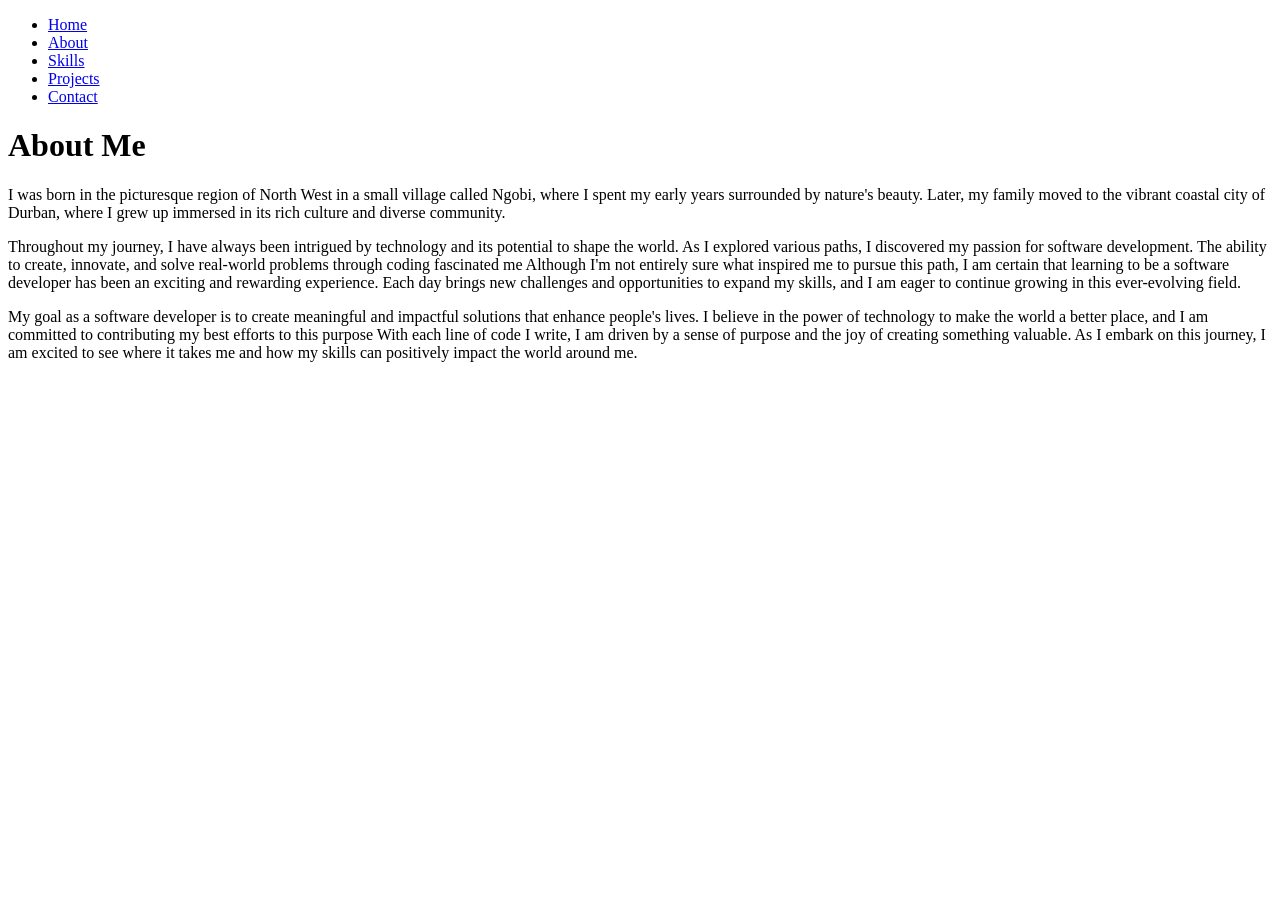
==== about.html @ 91e57888 "initial commit" ====
<!DOCTYPE html>
<html lang="en">
  <head>
    <meta charset="UTF-8" />
    <meta name="viewport" content="width=device-width, initial-scale=1.0" />
    <title>About - Your Name</title>
    <link rel="stylesheet" href="styles.css" />
  </head>
  <body>
    <nav>
      <ul>
        <li><a href="index.html">Home</a></li>
        <li><a href="about.html">About</a></li>
        <li><a href="skills.html">Skills</a></li>
        <li><a href="projects.html">Projects</a></li>
        <li><a href="contact.html">Contact</a></li>
      </ul>
    </nav>

    <header>
      <h1>About Me</h1>
    </header>

    <main>
     <p>I was born in the picturesque region of North West in a small village called Ngobi, where I spent my early years surrounded by nature's beauty.
        
        Later, my family moved to the vibrant coastal city of Durban, where I grew up immersed in its rich culture and diverse community.</p>
        
        <p>Throughout my journey, I have always been intrigued by technology and its potential to shape the world.
        
        As I explored various paths, I discovered my passion for software development.
        
        The ability to create, innovate, and solve real-world problems through coding fascinated me
        
        Although I'm not entirely sure what inspired me to pursue this path, I am certain that learning to be a software developer has been an exciting and rewarding experience.
        
        Each day brings new challenges and opportunities to expand my skills, and I am eager to continue growing in this ever-evolving field.</p>
        
        <p>My goal as a software developer is to create meaningful and impactful solutions that enhance people's lives.
        
        I believe in the power of technology to make the world a better place, and I am committed to contributing my best efforts to this purpose
        
        With each line of code I write, I am driven by a sense of purpose and the joy of creating something valuable.
        
        As I embark on this journey, I am excited to see where it takes me and how my skills can positively impact the world around me.</p>
    </main>
    </main>
  </body>
</html>
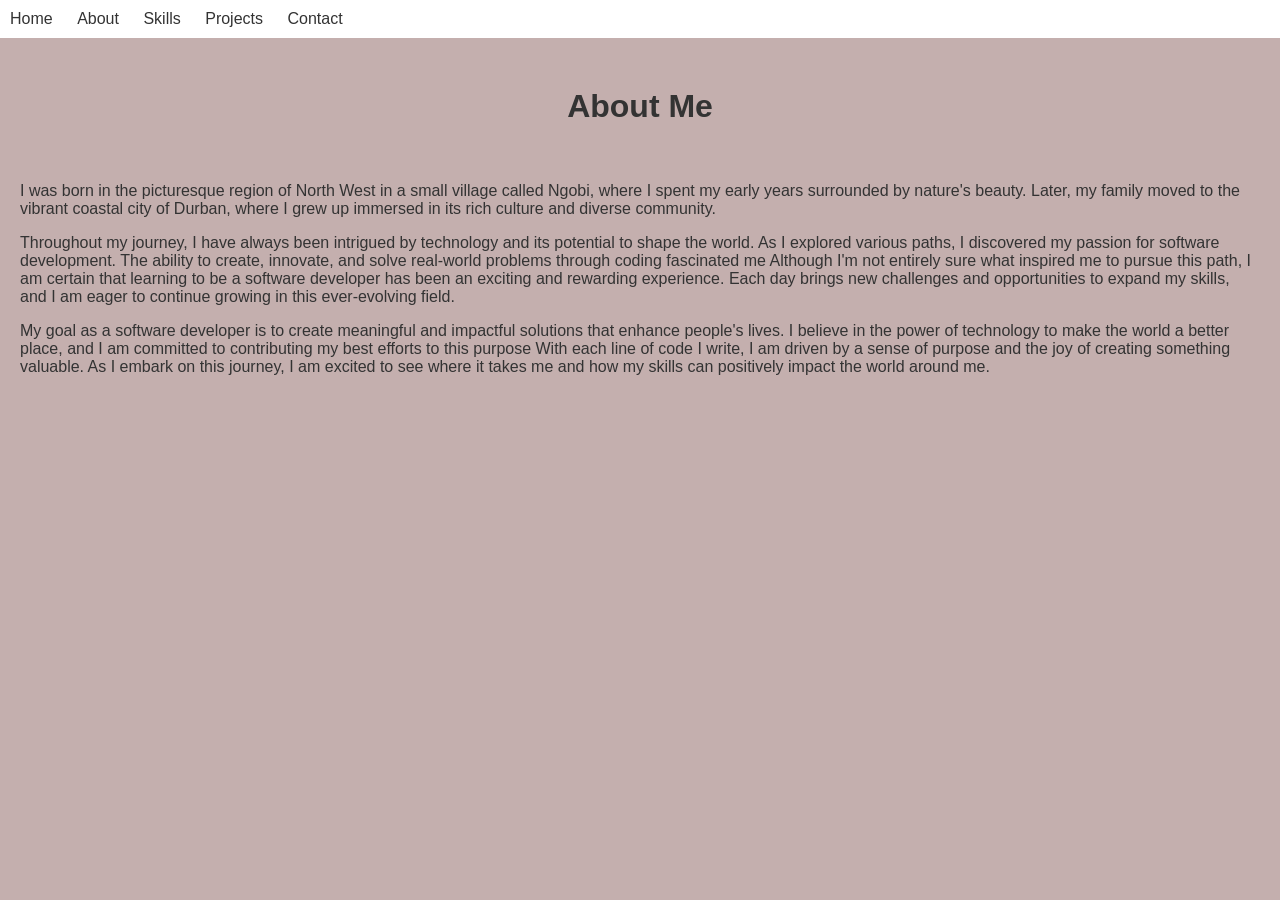
==== commit 48ef2720: "styling" ====
--- a/about.html
+++ b/about.html
@@ -4,7 +4,7 @@
     <meta charset="UTF-8" />
     <meta name="viewport" content="width=device-width, initial-scale=1.0" />
     <title>About - Your Name</title>
-    <link rel="stylesheet" href="styles.css" />
+    <link rel="stylesheet" href="style.css" />
   </head>
   <body>
     <nav>
--- a/style.css
+++ b/style.css
@@ -0,0 +1,72 @@
+body {
+  margin: 0;
+  padding: 0;
+  font-family: Arial, sans-serif;
+  background-color: #c4afae; /* Light grayish white background */
+  color: #333; /* Dark grayish text color */
+}
+
+nav {
+  background-color: #fff; /* White navigation bar */
+  padding: 10px;
+}
+
+nav ul {
+  list-style: none;
+  margin: 0;
+  padding: 0;
+}
+
+nav li {
+  display: inline-block;
+  margin-right: 20px;
+}
+
+nav a {
+  color: #333; /* Dark grayish link color */
+  text-decoration: none;
+}
+
+header {
+  text-align: center;
+  margin-top: 50px;
+}
+
+.profile-picture {
+  border-radius: 50%;
+  width: 400px;
+  height: 400px;
+}
+
+blockquote {
+  font-style: italic;
+  font-size: 18px;
+}
+
+main {
+  padding: 20px;
+}
+.project img {
+  width: 200px;
+  height: 200px;
+}
+
+.project h3 {
+  margin-top: 10px;
+}
+
+.project p {
+  margin-top: 10px;
+}
+
+.project a {
+  display: block;
+  margin-top: 15px;
+  text-align: center;
+  text-decoration: none;
+  color: black;
+}
+
+.project a:hover {
+  text-decoration: underline;
+}
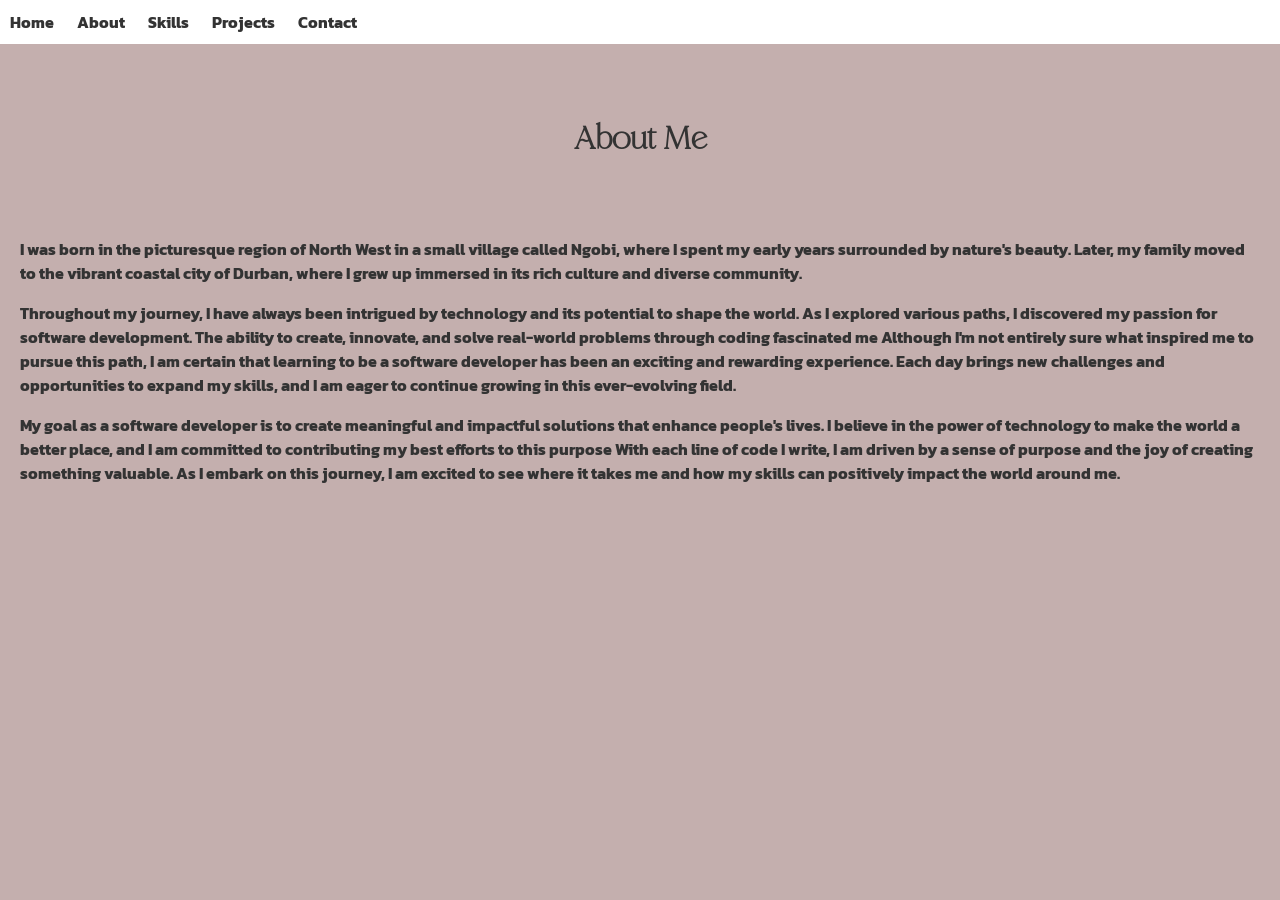
==== commit 33e238be: "styling" ====
--- a/about.html
+++ b/about.html
@@ -3,8 +3,9 @@
   <head>
     <meta charset="UTF-8" />
     <meta name="viewport" content="width=device-width, initial-scale=1.0" />
-    <title>About - Your Name</title>
+    <title>About </title>
     <link rel="stylesheet" href="style.css" />
+    <link rel="stylesheet" href="/font/MaginiaRegular-BWP6x.otf">
   </head>
   <body>
     <nav>
@@ -18,7 +19,7 @@
     </nav>
 
     <header>
-      <h1>About Me</h1>
+      <h1>About Me </h1>
     </header>
 
     <main>
--- a/style.css
+++ b/style.css
@@ -1,9 +1,20 @@
+@font-face {
+  font-family: "maginia";
+  src: url("font/MaginiaRegular-BWP6x.otf");
+}
+@font-face {
+  font-family: "kanit";
+  src: url("font/Kanit-Bold.ttf");
+}
 body {
   margin: 0;
   padding: 0;
-  font-family: Arial, sans-serif;
+  font-family: kanit;
   background-color: #c4afae; /* Light grayish white background */
   color: #333; /* Dark grayish text color */
+}
+h1 {
+  font-family: maginia;
 }
 
 nav {
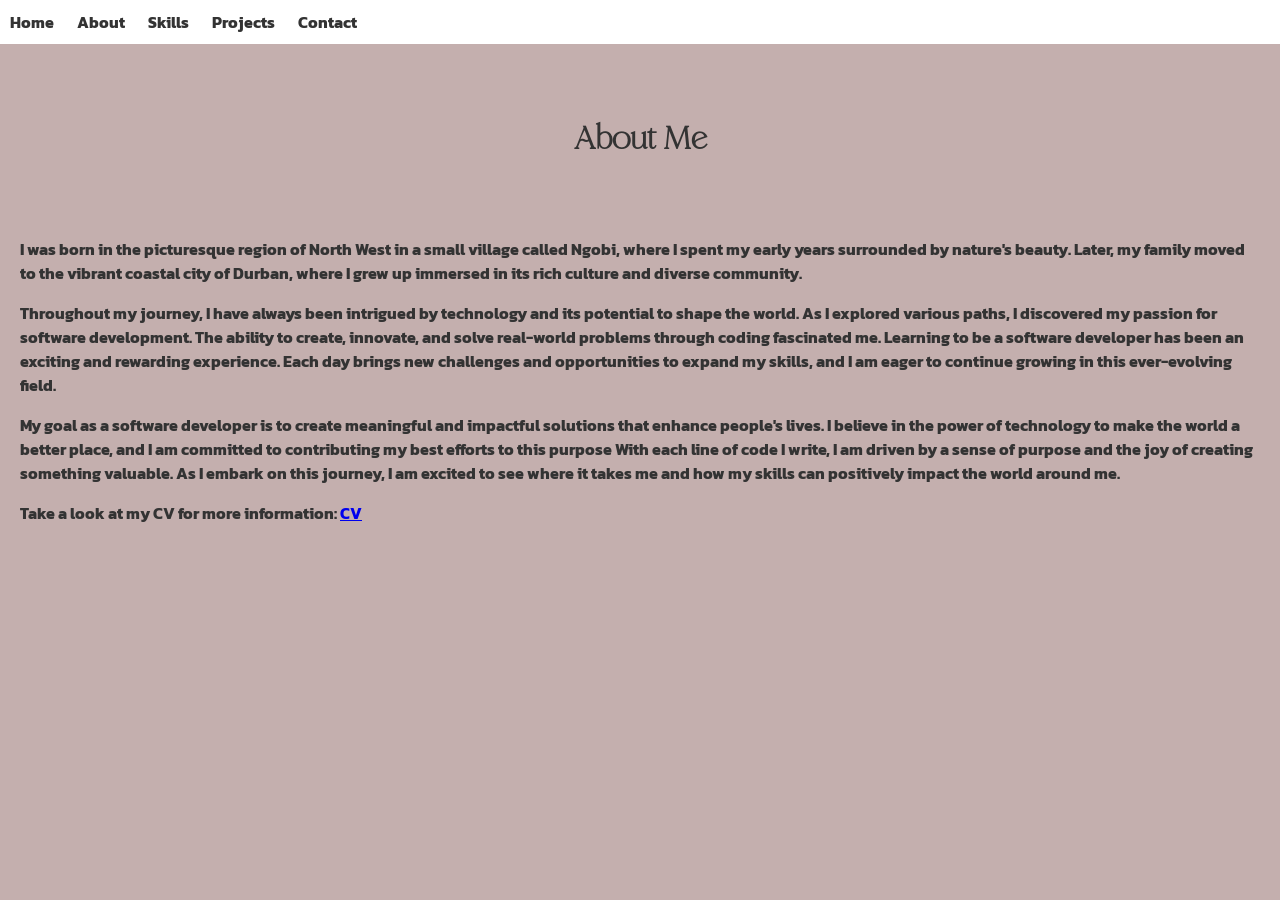
==== commit c1a156d8: "add CV" ====
--- a/about.html
+++ b/about.html
@@ -31,9 +31,7 @@
         
         As I explored various paths, I discovered my passion for software development.
         
-        The ability to create, innovate, and solve real-world problems through coding fascinated me
-        
-        Although I'm not entirely sure what inspired me to pursue this path, I am certain that learning to be a software developer has been an exciting and rewarding experience.
+        The ability to create, innovate, and solve real-world problems through coding fascinated me. Learning to be a software developer has been an exciting and rewarding experience.
         
         Each day brings new challenges and opportunities to expand my skills, and I am eager to continue growing in this ever-evolving field.</p>
         
@@ -44,6 +42,8 @@
         With each line of code I write, I am driven by a sense of purpose and the joy of creating something valuable.
         
         As I embark on this journey, I am excited to see where it takes me and how my skills can positively impact the world around me.</p>
+
+       <span>Take a look at my CV for more information:</span> <a href="Malebo--Motlhake (1) (1).pdf"> CV</a>
     </main>
     </main>
   </body>
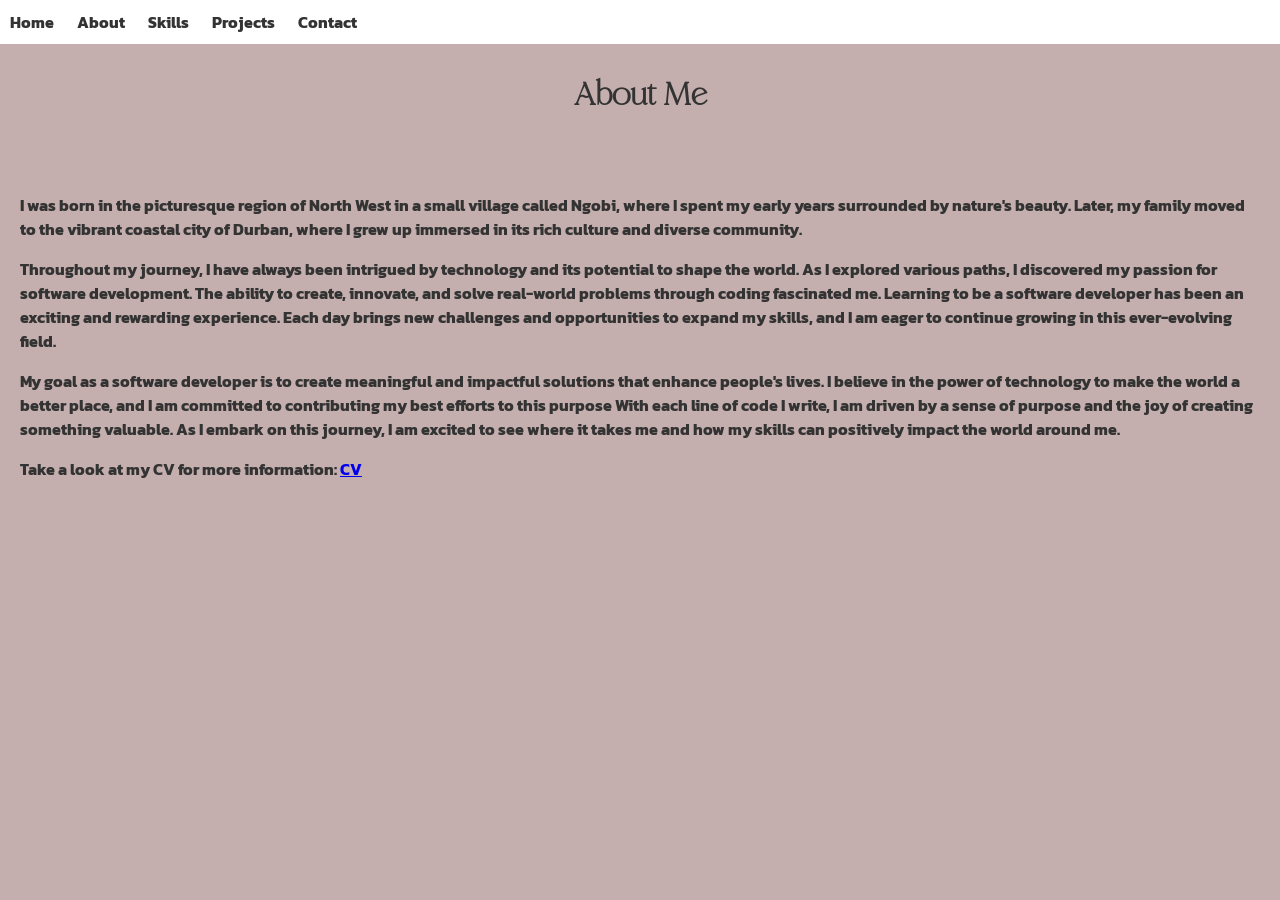
==== commit 9f51c1ab: "cv display" ====
--- a/about.html
+++ b/about.html
@@ -43,7 +43,8 @@
         
         As I embark on this journey, I am excited to see where it takes me and how my skills can positively impact the world around me.</p>
 
-       <span>Take a look at my CV for more information:</span> <a href="Malebo--Motlhake (1) (1).pdf"> CV</a>
+       <span>Take a look at my CV for more information: </span><a href="Malebo--Motlhake (1) (1).pdf" target="_blank">CV</a>
+
     </main>
     </main>
   </body>
--- a/style.css
+++ b/style.css
@@ -20,6 +20,10 @@
 nav {
   background-color: #fff; /* White navigation bar */
   padding: 10px;
+  position: fixed;
+  top: 0;
+  left: 0;
+  width: 100%;
 }
 
 nav ul {
